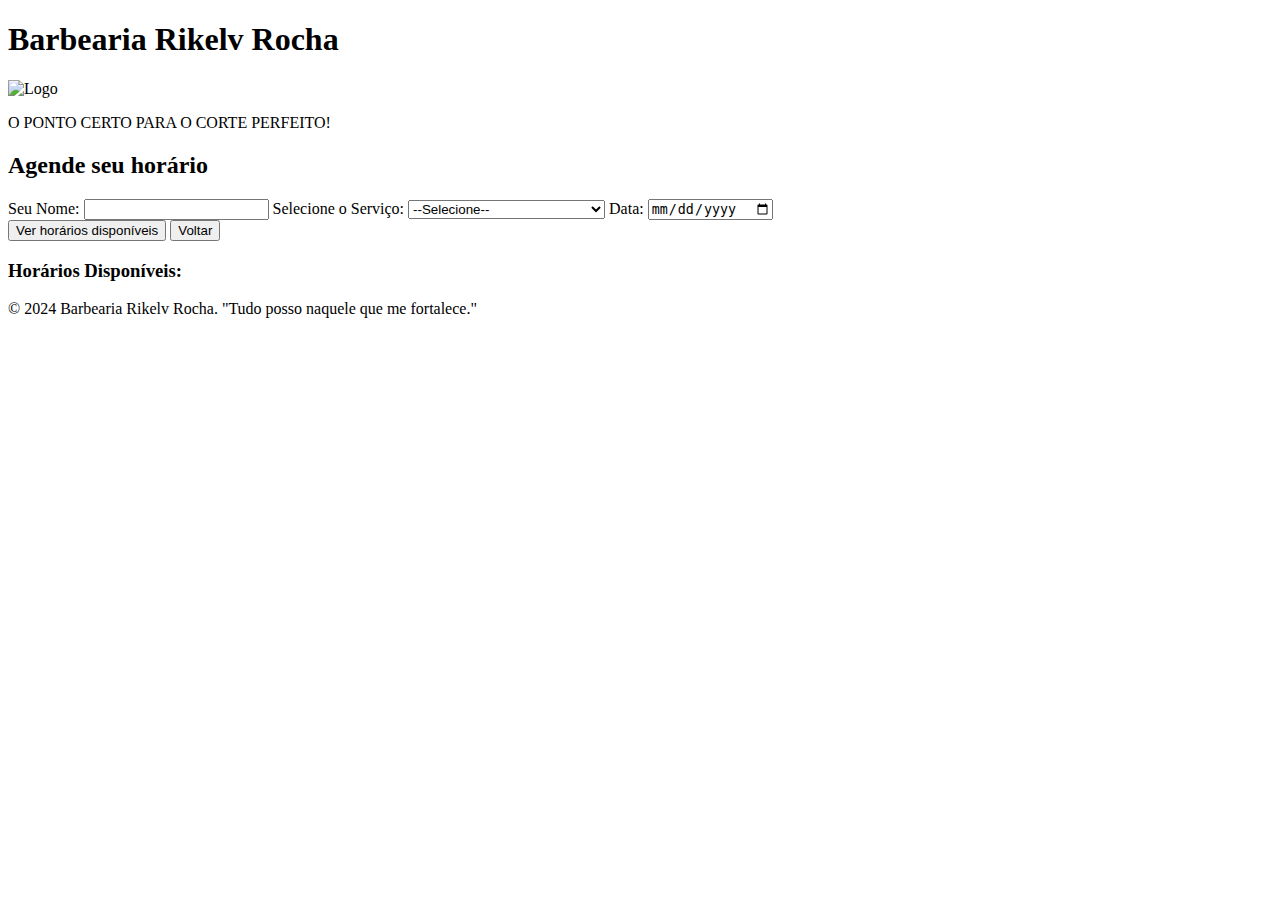
==== agendamento.html @ 14ac9065 "Update agendamento.html" ====
<!DOCTYPE html>
<html lang="pt-BR">
<head>
    <meta charset="UTF-8">
    <meta name="viewport" content="width=device-width, initial-scale=1.0">
    <title>Agendamento</title>
    <link rel="stylesheet" href="styles.css">
</head>
<body>
    <header>
        <h1>Barbearia Rikelv Rocha</h1>
        <img src="C:\Users\elias\logo.png" alt="Logo" class="logo">
        <p>O PONTO CERTO PARA O CORTE PERFEITO!</p>
    </header>

    <main>
        <section>
            <h2>Agende seu horário</h2>
            <label for="nome">Seu Nome:</label>
            <input type="text" id="nome" required>
            
            <label for="servico">Selecione o Serviço:</label>
            <select id="servico" onchange="atualizarDuracao()">
                <option value="">--Selecione--</option>
                <option value="corte">Corte de Cabelo (45 minutos)</option>
                <option value="barba">Barba (20 minutos)</option>
                <option value="pigmentacao">Pigmentação (15 minutos)</option>
                <option value="sobrancelha">Sobrancelha (5 minutos)</option>
                <option value="nevou">Nevou (2h 30m)</option>
                <option value="reflexo">Reflexo (2h 30m)</option>
                <option value="pezinho">Pezinho (10 minutos)</option>
            </select>
            <div class="duracao" id="duracao" style="display:none;"></div>
            
            <label for="data">Data:</label>
            <input type="date" id="data" required onchange="mostrarDiaSemana()">
            <div class="dia-semana" id="diaSemana"></div>
            
            <button class="button" onclick="mostrarHorarios()">Ver horários disponíveis</button>
            <button class="button" onclick="voltar()">Voltar</button>
            <div class="horarios-disponiveis" id="horariosDisponiveis">
                <h3>Horários Disponíveis:</h3>
                <ul id="listaHorarios"></ul>
                <div id="mensagemConfirmacao" style="display:none;"></div>
                <button class="button" id="confirmarAgendamento" style="display:none;" onclick="confirmarAgendamento()">Confirmar Agendamento</button>
            </div>
        </section>
    </main>
 
    <footer>
        <p>&copy; 2024 Barbearia Rikelv Rocha. "Tudo posso naquele que me fortalece."</p>
    </footer>
    <script src="scripts.js"></script>
</body>
</html>
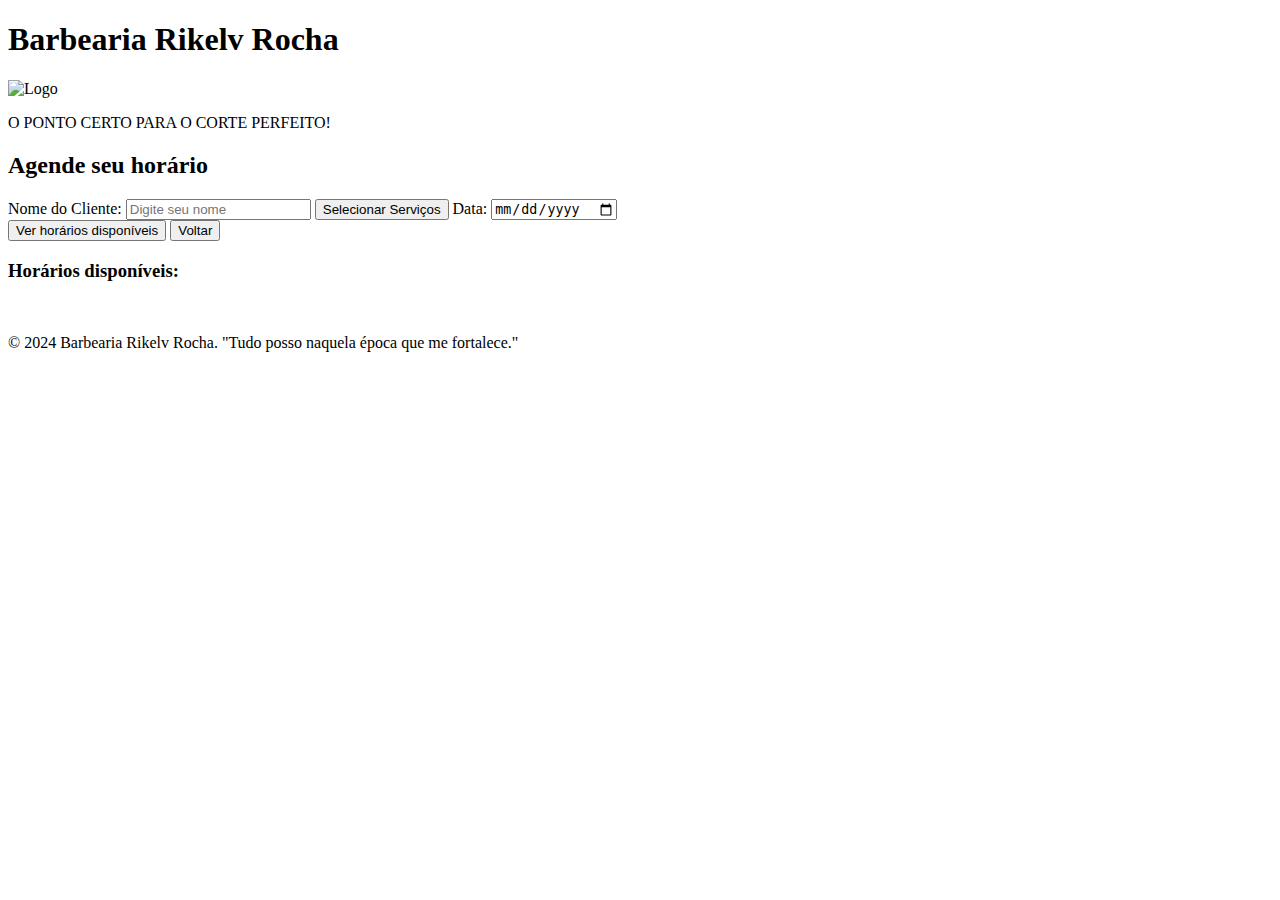
==== commit 5b8907ac: "Update agendamento.html" ====
--- a/agendamento.html
+++ b/agendamento.html
@@ -12,43 +12,79 @@
         <img src="C:\Users\elias\logo.png" alt="Logo" class="logo">
         <p>O PONTO CERTO PARA O CORTE PERFEITO!</p>
     </header>
-
     <main>
         <section>
             <h2>Agende seu horário</h2>
-            <label for="nome">Seu Nome:</label>
-            <input type="text" id="nome" required>
-            
-            <label for="servico">Selecione o Serviço:</label>
-            <select id="servico" onchange="atualizarDuracao()">
-                <option value="">--Selecione--</option>
-                <option value="corte">Corte de Cabelo (45 minutos)</option>
-                <option value="barba">Barba (20 minutos)</option>
-                <option value="pigmentacao">Pigmentação (15 minutos)</option>
-                <option value="sobrancelha">Sobrancelha (5 minutos)</option>
-                <option value="nevou">Nevou (2h 30m)</option>
-                <option value="reflexo">Reflexo (2h 30m)</option>
-                <option value="pezinho">Pezinho (10 minutos)</option>
-            </select>
-            <div class="duracao" id="duracao" style="display:none;"></div>
-            
+            <label for="nome">Nome do Cliente:</label>
+            <input type="text" id="nome" placeholder="Digite seu nome" required>
+            <button id="btnSelecionarServicos">Selecionar Serviços</button>
+            <div id="servicosContainer" style="display:none;">
+                <label>Selecionar Serviços:</label><br>
+                <div id="servicos">
+                    <div>
+                        <input type="checkbox" id="corte" value="corte"> Corte de Cabelo (R$ 25,00) <br>
+                         45 minutos
+                    </div>
+                    <br>
+                    <div>
+                        <input type="checkbox" id="barba" value="barba"> Barba (R$ 10,00)  <br>
+                        20 minutos 
+                    </div>
+                    <br>
+                    <div>
+                        <input type="checkbox" id="pigmentacao" value="pigmentacao"> Pigmentação (R$ 15,00) <br>
+                         15 minutos
+                    </div>
+                    <br>
+                    <div>
+                        <input type="checkbox" id="sobrancelha" value="sobrancelha"> Sobrancelha (R$ 5,00) <br>
+                         5 minutos
+                    </div>
+                    <br>
+                    <div>
+                        <input type="checkbox" id="nevou" value="nevou"> Nevou (R$ 100,00) <br>
+                         2h 30m
+                    </div>
+                    <br>
+                    <div>
+                        <input type="checkbox" id="reflexo" value="reflexo"> Reflexo (R$ 80,00)  <br>
+                        2h 30m
+                    </div>
+                    <br>
+                    <div>
+                        <input type="checkbox" id="pezinho" value="pezinho"> Pezinho (R$ 10,00) <br>
+                         10 minutos
+                    </div>
+                </div>
+                <div class="duracao" id="duracao" style="display:none;"></div>
+                <div id="total" style="font-weight: bold; margin-top: 10px;"></div>
+            </div>
             <label for="data">Data:</label>
             <input type="date" id="data" required onchange="mostrarDiaSemana()">
             <div class="dia-semana" id="diaSemana"></div>
-            
             <button class="button" onclick="mostrarHorarios()">Ver horários disponíveis</button>
             <button class="button" onclick="voltar()">Voltar</button>
             <div class="horarios-disponiveis" id="horariosDisponiveis">
-                <h3>Horários Disponíveis:</h3>
+                <h3>Horários disponíveis:</h3>
                 <ul id="listaHorarios"></ul>
                 <div id="mensagemConfirmacao" style="display:none;"></div>
                 <button class="button" id="confirmarAgendamento" style="display:none;" onclick="confirmarAgendamento()">Confirmar Agendamento</button>
             </div>
         </section>
     </main>
- 
+    <br>
+    <div id="pagamentoOpcoes" style="display: none;">
+        <button id="pagamentoPix">Pagar agora via PIX</button>
+        <button id="pagamentoLocal">Pagar no local</button>
+        <div id="chavePix" style="display: none;">
+            Minha chave PIX: <br />
+            <strong>221.244.437-04</strong><br />
+            CPF - Itaú Unibanco SA<br />
+            Rikelv Ferraz da Rocha
+        </div>
+    </div>
     <footer>
-        <p>&copy; 2024 Barbearia Rikelv Rocha. "Tudo posso naquele que me fortalece."</p>
+        <p>© 2024 Barbearia Rikelv Rocha. "Tudo posso naquela época que me fortalece."</p>
     </footer>
     <script src="scripts.js"></script>
 </body>
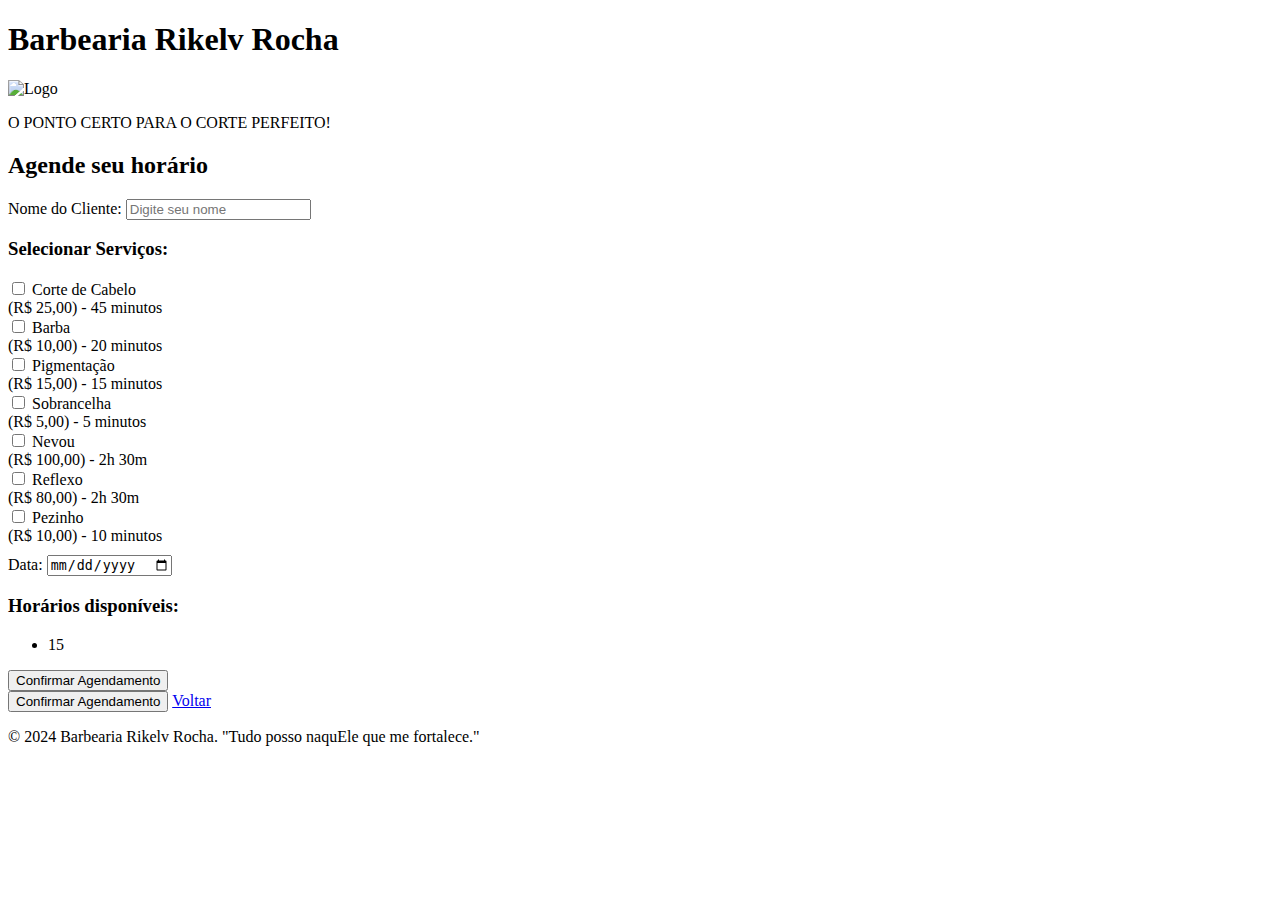
==== commit 1ab09e78: "Update agendamento.html" ====
--- a/agendamento.html
+++ b/agendamento.html
@@ -1,91 +1,166 @@
 <!DOCTYPE html>
 <html lang="pt-BR">
-<head>
-    <meta charset="UTF-8">
-    <meta name="viewport" content="width=device-width, initial-scale=1.0">
+  <head>
+    <meta charset="UTF-8" />
+    <meta name="viewport" content="width=device-width, initial-scale=1.0" />
     <title>Agendamento</title>
-    <link rel="stylesheet" href="styles.css">
-</head>
-<body>
+    <link rel="stylesheet" href="styles.css" />
+
+    <script type="module">
+      // Importa Firebase
+      import { initializeApp } from "https://www.gstatic.com/firebasejs/10.14.1/firebase-app.js";
+      import {
+        getFirestore,
+        collection,
+        addDoc,
+      } from "https://www.gstatic.com/firebasejs/10.14.1/firebase-firestore.js";
+
+      // Configuração do Firebase
+      const firebaseConfig = {
+        apiKey: "AIzaSyDhUxLwAiwOdaYf_wQTtPnwtuACsPdRbr0",
+        authDomain: "barbearia-rikelv-rocha.firebaseapp.com",
+        projectId: "barbearia-rikelv-rocha",
+        storageBucket: "barbearia-rikelv-rocha.appspot.com",
+        messagingSenderId: "507858686874",
+        appId: "1:507858686874:web:ba9ceaebd03d7140a86023",
+      };
+
+      // Inicializa o Firebase
+      const app = initializeApp(firebaseConfig);
+      const db = getFirestore(app);
+
+      // Função para adicionar um agendamento
+      window.adicionarAgendamento = async function (
+        nome,
+        data,
+        servicos,
+        horario
+      ) {
+        try {
+          const docRef = await addDoc(collection(db, "agendamentos"), {
+            nome: nome,
+            data: data,
+            servicos: servicos,
+            horario: 14,
+          });
+          console.log("Agendamento adicionado com ID: ", docRef.id);
+          alert("Agendamento confirmado com sucesso!");
+        } catch (error) {
+          console.error("Erro ao adicionar agendamento: ", error);
+        }
+      };
+
+      window.confirmarAgendamento = function () {
+        const nome = document.getElementById("nome").value;
+        const data = document.getElementById("data").value;
+        const horario = 14;
+
+        const servicos = Array.from(
+          document.querySelectorAll('input[type="checkbox"]:checked')
+        ).map((checkbox) => checkbox.value);
+        const horariosSelecionados = Array.from(
+          document.querySelectorAll(
+            '#listaHorarios input[type="checkbox"]:checked'
+          )
+        )
+          .map((checkbox) => checkbox.value)
+          .join(", ");
+
+        if (nome && data && servicos.length > 0 && horario) {
+          adicionarAgendamento(nome, data, servicos, horario);
+        } else {
+          alert("Por favor, preencha todos os campos.");
+        }
+      };
+    </script>
+  </head>
+  <body>
     <header>
-        <h1>Barbearia Rikelv Rocha</h1>
-        <img src="C:\Users\elias\logo.png" alt="Logo" class="logo">
-        <p>O PONTO CERTO PARA O CORTE PERFEITO!</p>
+      <h1>Barbearia Rikelv Rocha</h1>
+      <img
+        src="https://github.com/KeilaCunha/Barbearia/blob/main/logo.png?raw=true"
+        alt="Logo"
+        class="logo"
+      />
+      <p>O PONTO CERTO PARA O CORTE PERFEITO!</p>
     </header>
-    <main>
-        <section>
-            <h2>Agende seu horário</h2>
-            <label for="nome">Nome do Cliente:</label>
-            <input type="text" id="nome" placeholder="Digite seu nome" required>
-            <button id="btnSelecionarServicos">Selecionar Serviços</button>
-            <div id="servicosContainer" style="display:none;">
-                <label>Selecionar Serviços:</label><br>
-                <div id="servicos">
-                    <div>
-                        <input type="checkbox" id="corte" value="corte"> Corte de Cabelo (R$ 25,00) <br>
-                         45 minutos
-                    </div>
-                    <br>
-                    <div>
-                        <input type="checkbox" id="barba" value="barba"> Barba (R$ 10,00)  <br>
-                        20 minutos 
-                    </div>
-                    <br>
-                    <div>
-                        <input type="checkbox" id="pigmentacao" value="pigmentacao"> Pigmentação (R$ 15,00) <br>
-                         15 minutos
-                    </div>
-                    <br>
-                    <div>
-                        <input type="checkbox" id="sobrancelha" value="sobrancelha"> Sobrancelha (R$ 5,00) <br>
-                         5 minutos
-                    </div>
-                    <br>
-                    <div>
-                        <input type="checkbox" id="nevou" value="nevou"> Nevou (R$ 100,00) <br>
-                         2h 30m
-                    </div>
-                    <br>
-                    <div>
-                        <input type="checkbox" id="reflexo" value="reflexo"> Reflexo (R$ 80,00)  <br>
-                        2h 30m
-                    </div>
-                    <br>
-                    <div>
-                        <input type="checkbox" id="pezinho" value="pezinho"> Pezinho (R$ 10,00) <br>
-                         10 minutos
-                    </div>
-                </div>
-                <div class="duracao" id="duracao" style="display:none;"></div>
-                <div id="total" style="font-weight: bold; margin-top: 10px;"></div>
+    <main id="mainContent">
+      <section>
+        <h2>Agende seu horário</h2>
+        <label for="nome">Nome do Cliente:</label>
+        <input
+          type="text"
+          id="nome"
+          placeholder="Digite seu nome"
+          required
+        /><br />
+        <div id="servicosContainer">
+          <h3>Selecionar Serviços:</h3>
+          <div id="servicos" class="servicos-grid">
+            <div class="servico">
+              <input type="checkbox" id="corte" value="corte" /> Corte de Cabelo
+              <br />
+              (R$ 25,00) - 45 minutos
             </div>
-            <label for="data">Data:</label>
-            <input type="date" id="data" required onchange="mostrarDiaSemana()">
-            <div class="dia-semana" id="diaSemana"></div>
-            <button class="button" onclick="mostrarHorarios()">Ver horários disponíveis</button>
-            <button class="button" onclick="voltar()">Voltar</button>
-            <div class="horarios-disponiveis" id="horariosDisponiveis">
-                <h3>Horários disponíveis:</h3>
-                <ul id="listaHorarios"></ul>
-                <div id="mensagemConfirmacao" style="display:none;"></div>
-                <button class="button" id="confirmarAgendamento" style="display:none;" onclick="confirmarAgendamento()">Confirmar Agendamento</button>
+            <div class="servico">
+              <input type="checkbox" id="barba" value="barba" /> Barba <br />
+              (R$ 10,00) - 20 minutos
             </div>
-        </section>
+            <div class="servico">
+              <input type="checkbox" id="pigmentacao" value="pigmentacao" />
+              Pigmentação <br />
+              (R$ 15,00) - 15 minutos
+            </div>
+            <div class="servico">
+              <input type="checkbox" id="sobrancelha" value="sobrancelha" />
+              Sobrancelha <br />
+              (R$ 5,00) - 5 minutos
+            </div>
+            <div class="servico">
+              <input type="checkbox" id="nevou" value="nevou" /> Nevou <br />
+              (R$ 100,00) - 2h 30m
+            </div>
+            <div class="servico">
+              <input type="checkbox" id="reflexo" value="reflexo" /> Reflexo
+              <br />
+              (R$ 80,00) - 2h 30m
+            </div>
+            <div class="servico">
+              <input type="checkbox" id="pezinho" value="pezinho" /> Pezinho
+              <br />
+              (R$ 10,00) - 10 minutos
+            </div>
+          </div>
+          <div id="total" style="font-weight: bold; margin-top: 10px"></div>
+          <div id="duracao" style="font-weight: bold; margin-top: 10px"></div>
+        </div>
+        <label for="data">Data:</label>
+        <input type="date" id="data" required />
+        <div class="horarios-disponiveis" id="horariosDisponiveis">
+          <h3>Horários disponíveis:</h3>
+          <ul id="listaHorarios">
+            <li>15</li>
+          </ul>
+          <div id="mensagemConfirmacao"></div>
+          <button
+            class="button"
+            id="confirmarAgendamento"
+            onclick="confirmarAgendamento()"
+          >
+            Confirmar Agendamento
+          </button>
+        </div>
+        <button class="button" onclick="confirmarAgendamento()">
+          Confirmar Agendamento
+        </button>
+        <a href="index.html" class="botao-voltar">Voltar</a>
+      </section>
     </main>
-    <br>
-    <div id="pagamentoOpcoes" style="display: none;">
-        <button id="pagamentoPix">Pagar agora via PIX</button>
-        <button id="pagamentoLocal">Pagar no local</button>
-        <div id="chavePix" style="display: none;">
-            Minha chave PIX: <br />
-            <strong>221.244.437-04</strong><br />
-            CPF - Itaú Unibanco SA<br />
-            Rikelv Ferraz da Rocha
-        </div>
-    </div>
     <footer>
-        <p>© 2024 Barbearia Rikelv Rocha. "Tudo posso naquela época que me fortalece."</p>
+      <p>
+        &copy; 2024 Barbearia Rikelv Rocha. "Tudo posso naquEle que me
+        fortalece."
+      </p>
     </footer>
-    <script src="scripts.js"></script>
-</body>
+  </body>
 </html>
